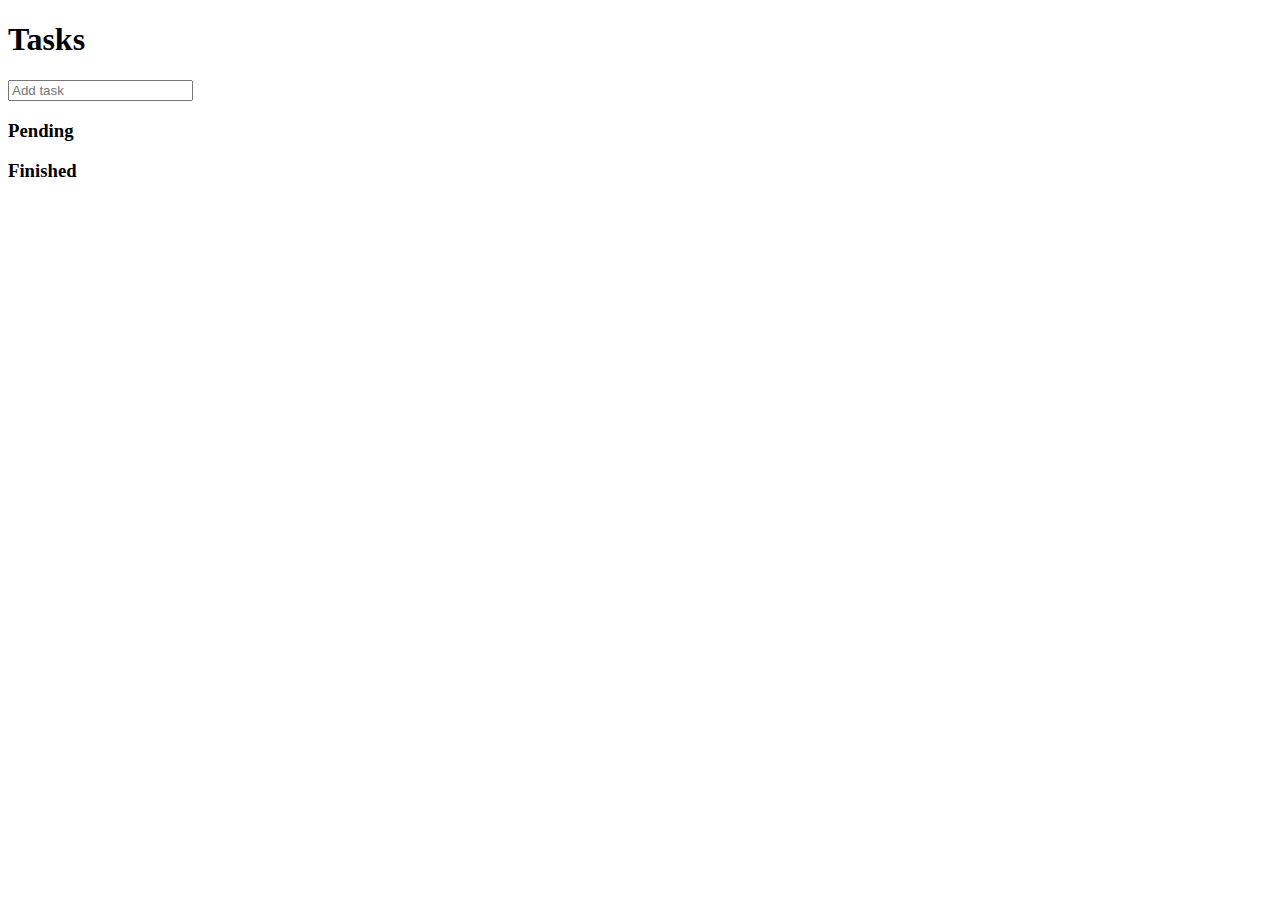
==== homework/hw5/index.html @ 63f9009d "Vanilla JS Challenge Day9" ====
<!--Please see in wide screen-->
<!--꼭 넓은 화면에서 봐주세요!-->

<!DOCTYPE html>
<html>
  <head>
    <title>Parcel Sandbox</title>
    <meta charset="UTF-8" />
  </head>

  <body>
    <div class="template">
      <h1 class="title">Tasks</h1>
      <form class="js-toDoForm">
        <input type="text" placeholder="Add task" />
      </form>
      <div class="todo-container">
        <div class="js-pending">
          <h3 class="js-pending__title">Pending</h3>
          <ul class="js-pending__list"></ul>
        </div>
        <div class="js-finished">
          <h3 class="js-finished__title">Finished</h3>
          <ul class="js-finished__list"></ul>
        </div>
      </div>
    </div>
    <script src="src/index.js"></script>
  </body>
</html>
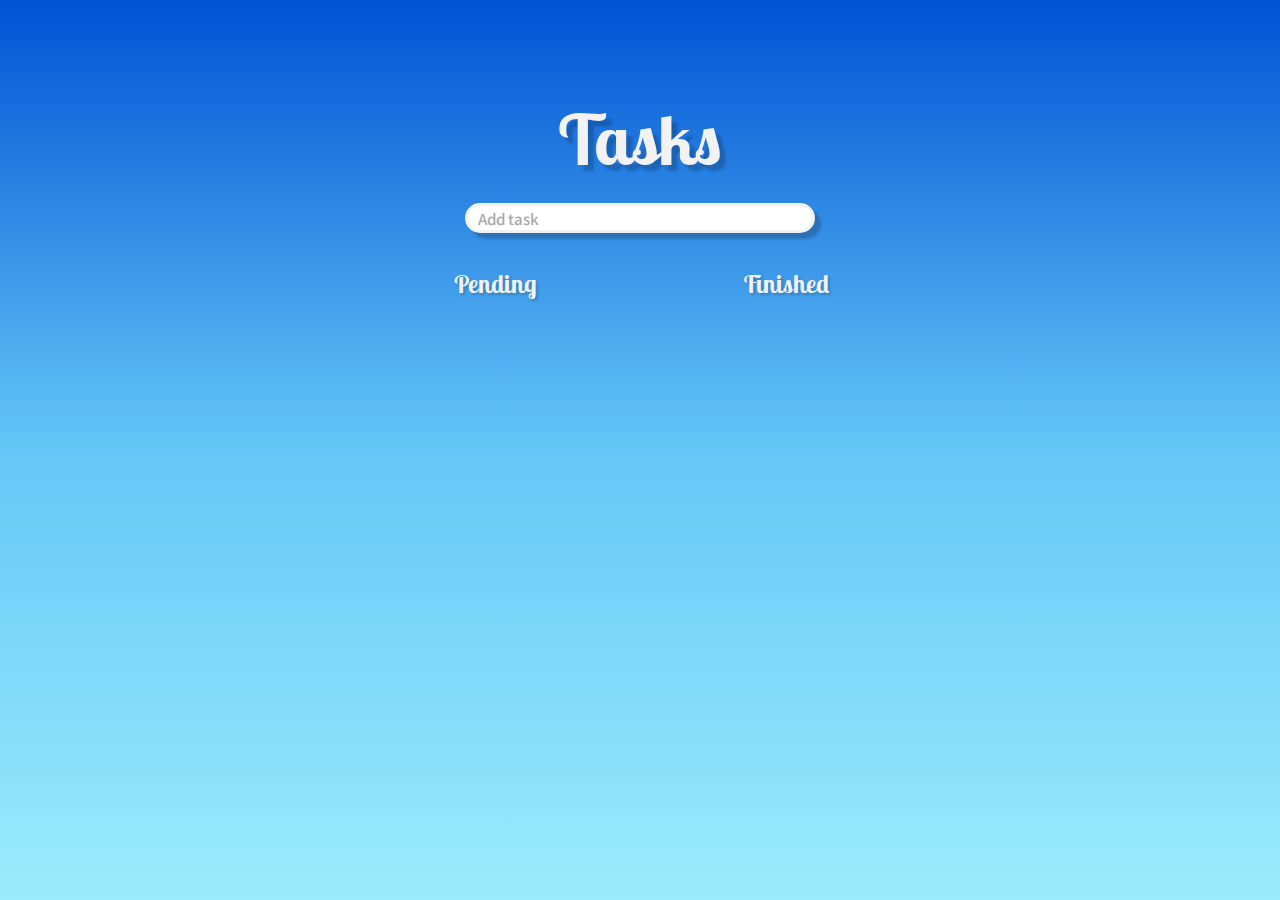
==== commit 848e48eb: "Vanilla JS Challenge Day10" ====
--- a/homework/hw5/index.html
+++ b/homework/hw5/index.html
@@ -4,7 +4,8 @@
 <!DOCTYPE html>
 <html>
   <head>
-    <title>Parcel Sandbox</title>
+    <title>주형이를 위한 투두리스트</title>
+    <link rel="stylesheet" href="src/styles.css" />
     <meta charset="UTF-8" />
   </head>
 
--- a/homework/hw5/src/styles.css
+++ b/homework/hw5/src/styles.css
@@ -0,0 +1,110 @@
+/*Please see in wide screen*/
+/*꼭 넓은 화면에서 봐주세요!*/
+
+@import url("https://fonts.googleapis.com/css?family=Lobster+Two|Noto+Sans+KR:400,500,700&display=swap");
+
+body,
+html {
+  height: 100%;
+}
+
+* {
+  box-sizing: border-box;
+}
+
+body {
+  font-family: "Lobster Two", cursive;
+  background: linear-gradient(to top, #9cecfb, #65c7f7, #0052d4);
+  margin: 0;
+}
+
+.template {
+  display: flex;
+  flex-direction: column;
+  justify-content: center;
+  align-items: center;
+  position: absolute;
+  top: 75px;
+  margin: 0 auto;
+  left: 0;
+  right: 0;
+}
+
+.title {
+  font-size: 70px;
+  color: #f2f2f2;
+  text-shadow: 6px 6px 3px rgba(0, 0, 0, 0.2);
+  margin: 20px 0px;
+}
+
+.js-toDoForm input {
+  width: 350px;
+  height: 30px;
+  padding: 5px 10px;
+  border: 3px solid #f2f2f2;
+  border-radius: 15px;
+  box-shadow: 6px 6px 3px rgba(0, 0, 0, 0.2);
+}
+
+.js-toDoForm input::placeholder,
+.js-toDoForm input {
+  font-family: "Noto Sans KR", sans-serif;
+  font-size: 15px;
+  font-weight: 500;
+  color: #aaaaaa;
+}
+
+.js-toDoForm input:focus {
+  outline: none;
+}
+
+.todo-container {
+  display: flex;
+  justify-content: space-between;
+  margin: 30px 0px;
+}
+
+.todo-container > div {
+  margin: 0px 20px;
+}
+
+.js-pending,
+.js-finished {
+  display: flex;
+  flex-direction: column;
+  align-items: center;
+  width: 250px;
+}
+
+.js-pending .js-pending__title,
+.js-finished .js-finished__title {
+  color: #f2f2f2;
+  font-size: 25px;
+  text-shadow: 2px 2px 3px rgba(0, 0, 0, 0.2);
+  margin: 5px 0px;
+}
+
+.js-pending .js-pending__list,
+.js-finished .js-finished__list {
+  list-style: none;
+  font-family: "Noto Sans KR", sans-serif;
+  padding: 0;
+  margin: 10px 0px;
+  display: flex;
+  flex-direction: column;
+  align-items: center;
+}
+
+.js-pending__list button,
+.js-finished__list button {
+  border: none;
+  background: none;
+  padding: 0px 3px;
+}
+
+.js-pending__list span,
+.js-finished__list span {
+  font-weight: 700;
+  color: #424242;
+  font-size: 15px;
+}
